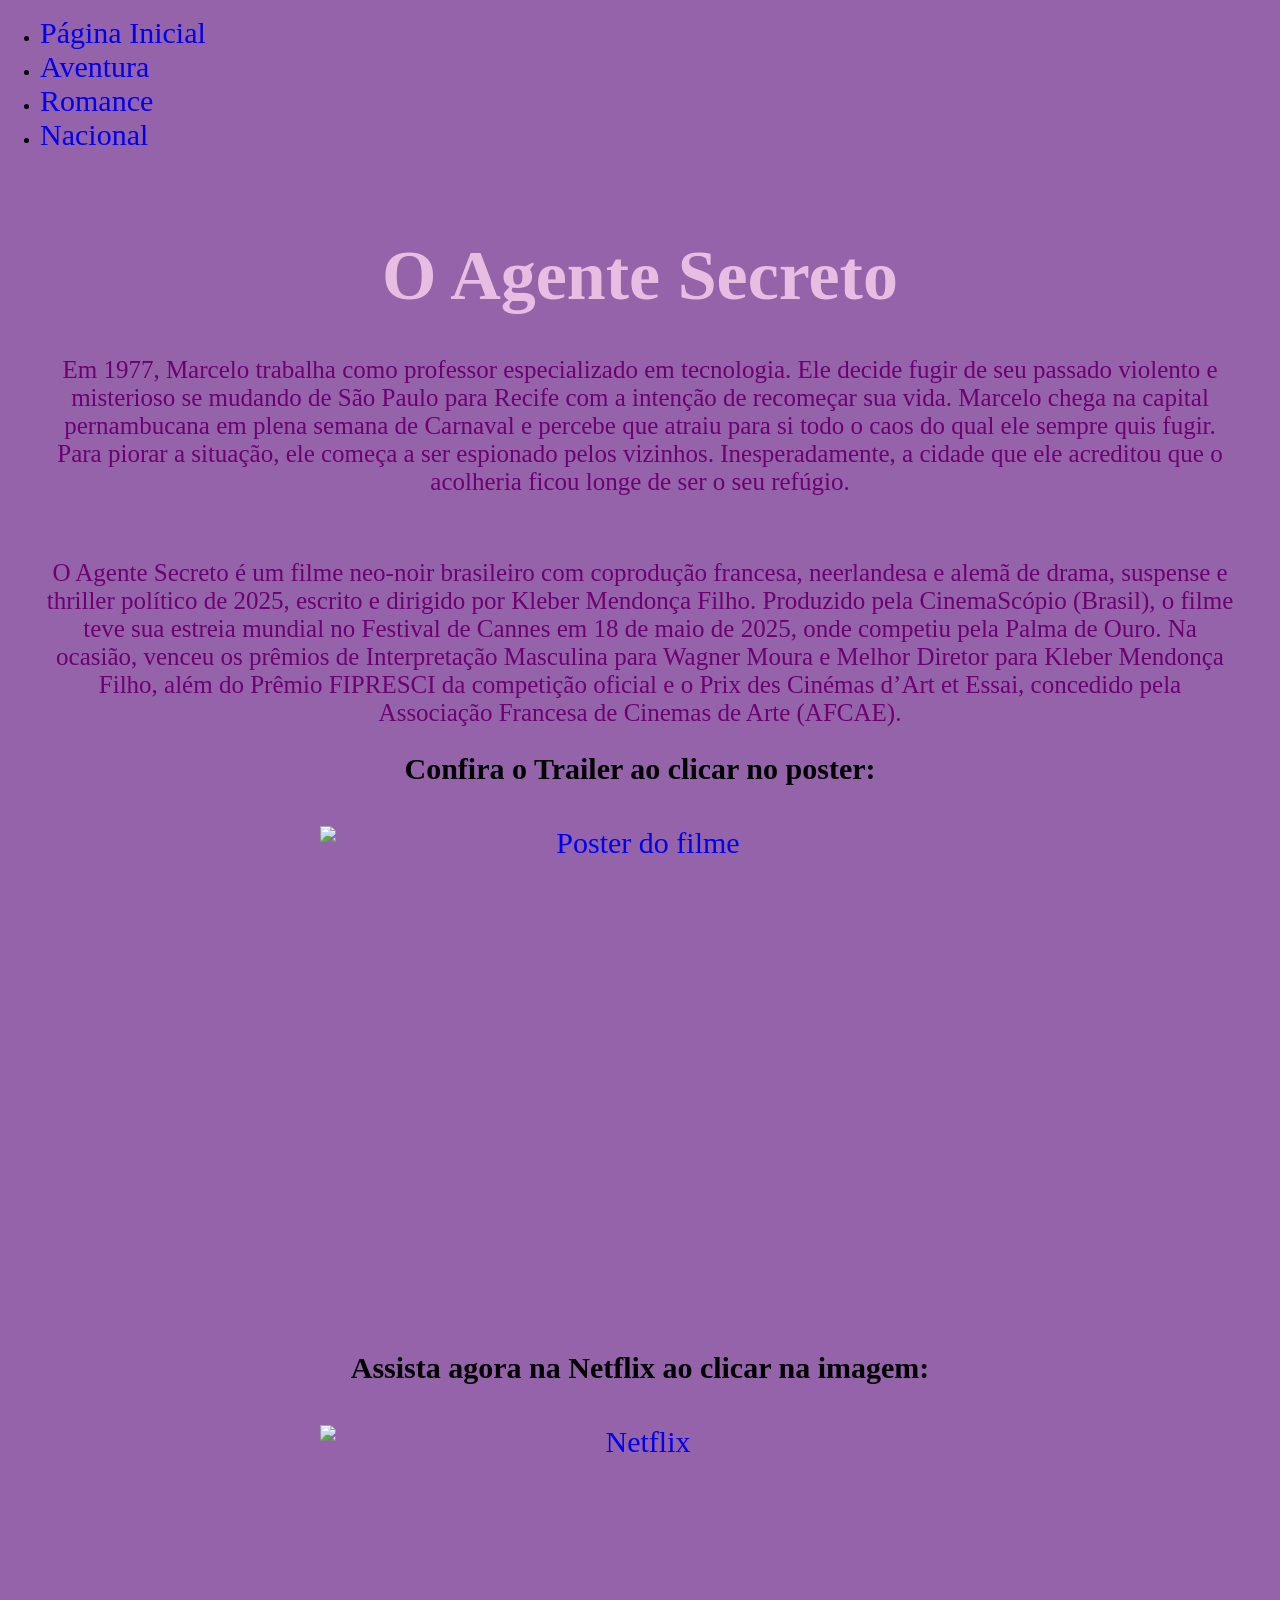
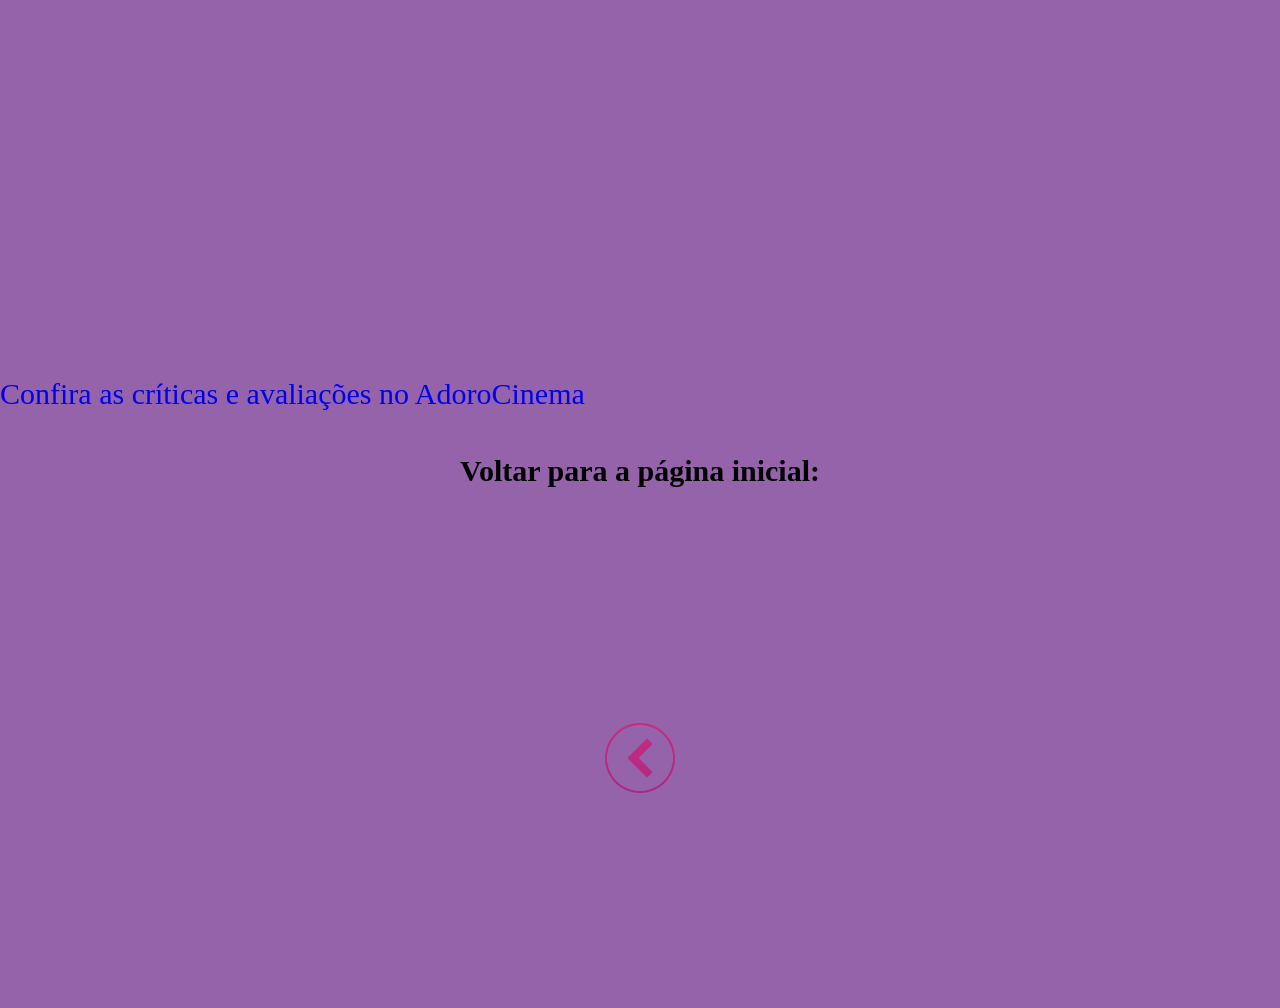
==== agente.html @ 002b1aba "Create agente.html for 'Agente Secreto' film Added HTML structure and content for 'Agente Secreto' p" ====
<!DOCTYPE html>
<html>
<head>
    
  <link rel="stylesheet" href="index.css">
<title>Agente Secreto</title>
</head>
<body>
      <ul>
    <li><a href="index.html">Página Inicial</a></li>
    <li><a href="piratas.html">Aventura</a></li>
    <li><a href="titanic.html">Romance</a></li>
    <li><a href="agente.html">Nacional</a></li>
  </ul>
  <br>

<h1 style="color:rgb(231, 189, 226);""font-size:90px;">O Agente Secreto</h1>
<p>Em 1977, Marcelo trabalha como professor especializado em tecnologia. Ele decide fugir de seu passado violento e misterioso se mudando de São Paulo para Recife com a intenção de recomeçar sua vida. Marcelo chega na capital pernambucana em plena semana de Carnaval e percebe que atraiu para si todo o caos do qual ele sempre quis fugir. Para piorar a situação, ele começa a ser espionado pelos vizinhos. Inesperadamente, a cidade que ele acreditou que o acolheria ficou longe de ser o seu refúgio. </p>
</br>
<p>O Agente Secreto é um filme neo-noir brasileiro com coprodução francesa, neerlandesa e alemã de drama, suspense e thriller político de 2025, escrito e dirigido por Kleber Mendonça Filho. Produzido pela CinemaScópio (Brasil), o filme teve sua estreia mundial no Festival de Cannes em 18 de maio de 2025, onde competiu pela Palma de Ouro. Na ocasião, venceu os prêmios de Interpretação Masculina para Wagner Moura e Melhor Diretor para Kleber Mendonça Filho, além do Prêmio FIPRESCI da competição oficial e o Prix des Cinémas d’Art et Essai, concedido pela Associação Francesa de Cinemas de Arte (AFCAE).</p>
<h2>Confira o Trailer ao clicar no poster:</h2>
<a href="https://youtu.be/AOBPXs_euPA?si=H4TwCfaROPdwinDc" target="_blank">
    <img src="agenteposter.jpg" alt="Poster do filme" />
</a>
<h2> Assista agora na Netflix ao clicar na imagem:</h2>
<a href="https://www.netflix.com/br/title/81770793?source=35&fromWatch=true" target="_blank">
    <img src="agentesecreto.jpg" alt="Netflix" />
</a>
<br>
<br>
<a href="https://www.adorocinema.com/filmes/filme-1000009761/criticas/espectadores/" target="_blank">Confira as críticas e avaliações no AdoroCinema</a>
<br>
<br>
<h2 style="margin-bottom: 20px;"> Voltar para a página inicial: </h2>
<a href="index.html" rel="prev" target="_self">
    <img src="voltar.png" alt="Página inicial" style="display: block; margin: 0 auto; width: 70px;" />
</a>
</body>

</html>
---- index.css ----
body {
  background-color: rgb(148, 99, 170);
   margin: 0;
   padding: 0;
   min-height: 100vh;
}
h2 {
  color: rgb(231, 131, 218)
   display: flex;
  justify-content: center; 
  text-align: center;
  font-size: 30px;
  margin-bottom: 40px;
}

h1 {
  color: rgb(231, 189, 226)
   display: flex;
  justify-content: center; 
  text-align: center;
  font-size: 70px;
  margin-bottom: 40px;
  margin-top: 50px;
}
p {
  color: rgb(110, 0, 114);
  margin-bottom: 20px;
  font-size: 25px;
  margin-right: 40px;
  margin-left: 40px;
  text-align: center;

}
img {
    width: 500px;
    height: 500px;
    object-fit: contain;
    justify-content: center; 
    align-items: center;    
    display: block;
    margin-left: auto;
    margin-right: auto;
    margin-top: 40px;
    width: 50%
}

a {
  color: rgb(247, 183, 239)
  width: 200px; 
    margin: 0 auto;
    text-align: center;
  font-size: 30px;
  text-decoration: none;

}
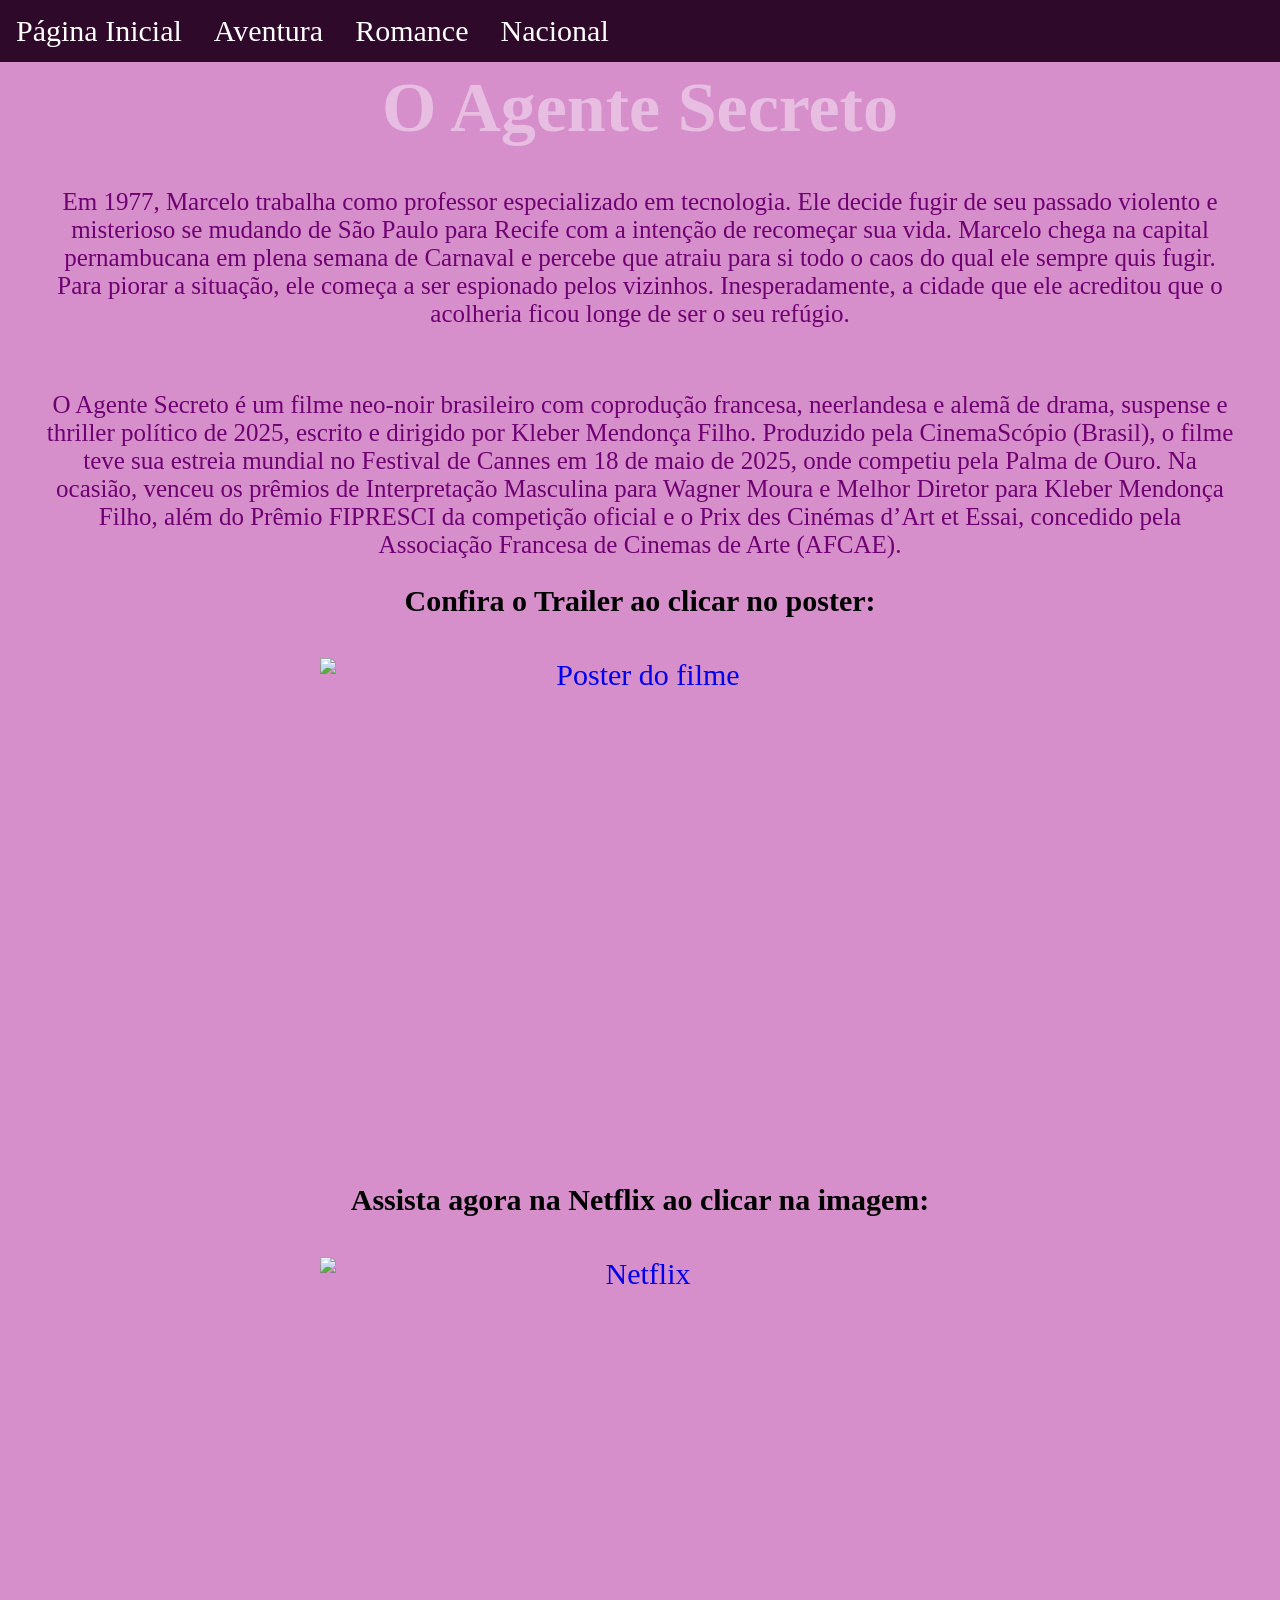
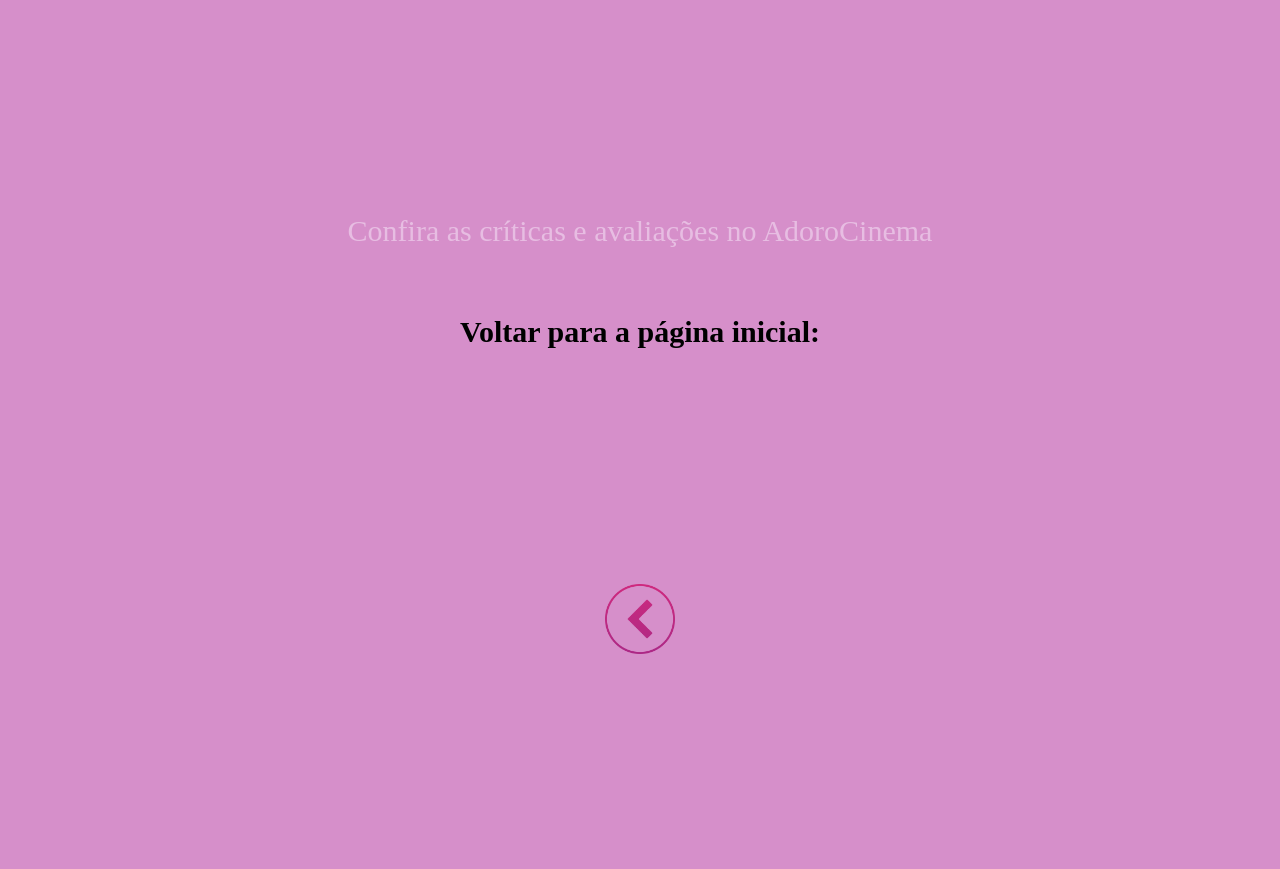
==== commit c5727977: "Fix HTML structure and improve styling" ====
--- a/agente.html
+++ b/agente.html
@@ -14,10 +14,12 @@
   </ul>
   <br>
 
-<h1 style="color:rgb(231, 189, 226);""font-size:90px;">O Agente Secreto</h1>
+<h1 style="color: rgb(231, 189, 226);""font-size:90px;">O Agente Secreto</h1>
+<div>
 <p>Em 1977, Marcelo trabalha como professor especializado em tecnologia. Ele decide fugir de seu passado violento e misterioso se mudando de São Paulo para Recife com a intenção de recomeçar sua vida. Marcelo chega na capital pernambucana em plena semana de Carnaval e percebe que atraiu para si todo o caos do qual ele sempre quis fugir. Para piorar a situação, ele começa a ser espionado pelos vizinhos. Inesperadamente, a cidade que ele acreditou que o acolheria ficou longe de ser o seu refúgio. </p>
 </br>
 <p>O Agente Secreto é um filme neo-noir brasileiro com coprodução francesa, neerlandesa e alemã de drama, suspense e thriller político de 2025, escrito e dirigido por Kleber Mendonça Filho. Produzido pela CinemaScópio (Brasil), o filme teve sua estreia mundial no Festival de Cannes em 18 de maio de 2025, onde competiu pela Palma de Ouro. Na ocasião, venceu os prêmios de Interpretação Masculina para Wagner Moura e Melhor Diretor para Kleber Mendonça Filho, além do Prêmio FIPRESCI da competição oficial e o Prix des Cinémas d’Art et Essai, concedido pela Associação Francesa de Cinemas de Arte (AFCAE).</p>
+</div>
 <h2>Confira o Trailer ao clicar no poster:</h2>
 <a href="https://youtu.be/AOBPXs_euPA?si=H4TwCfaROPdwinDc" target="_blank">
     <img src="agenteposter.jpg" alt="Poster do filme" />
@@ -28,7 +30,9 @@
 </a>
 <br>
 <br>
-<a href="https://www.adorocinema.com/filmes/filme-1000009761/criticas/espectadores/" target="_blank">Confira as críticas e avaliações no AdoroCinema</a>
+<div style="display: flex; justify-content: center; align-items: center; height: 5vh;">
+<a href="https://www.adorocinema.com/filmes/filme-1000009761/criticas/espectadores/" style= "color:rgb(231, 189, 226)"target="_blank">Confira as críticas e avaliações no AdoroCinema</a>
+</div>
 <br>
 <br>
 <h2 style="margin-bottom: 20px;"> Voltar para a página inicial: </h2>
--- a/index.css
+++ b/index.css
@@ -1,5 +1,5 @@
 body {
-  background-color: rgb(148, 99, 170);
+  background-color: rgb(214, 143, 202);
    margin: 0;
    padding: 0;
    min-height: 100vh;
@@ -52,4 +52,28 @@
   font-size: 30px;
   text-decoration: none;
 
-}+}
+
+   ul { /* bar styles */
+      list-style-type: none;
+      margin: 0;
+      padding: 0;
+      background-color: #2e0929;
+      overflow: hidden;
+      position: fixed; /* this will make the navbar stick to the top of the page */
+      top: 0;
+      width: 100%;
+    }
+    li {
+      float: left;
+    }
+    li a { /* Styling for buttons */
+      display: block;
+      color: white;
+      text-align: center;
+      padding: 14px 16px;
+      text-decoration: none;
+    }
+    li a:hover { /* on hover change color */
+      background-color: #111;
+    }
